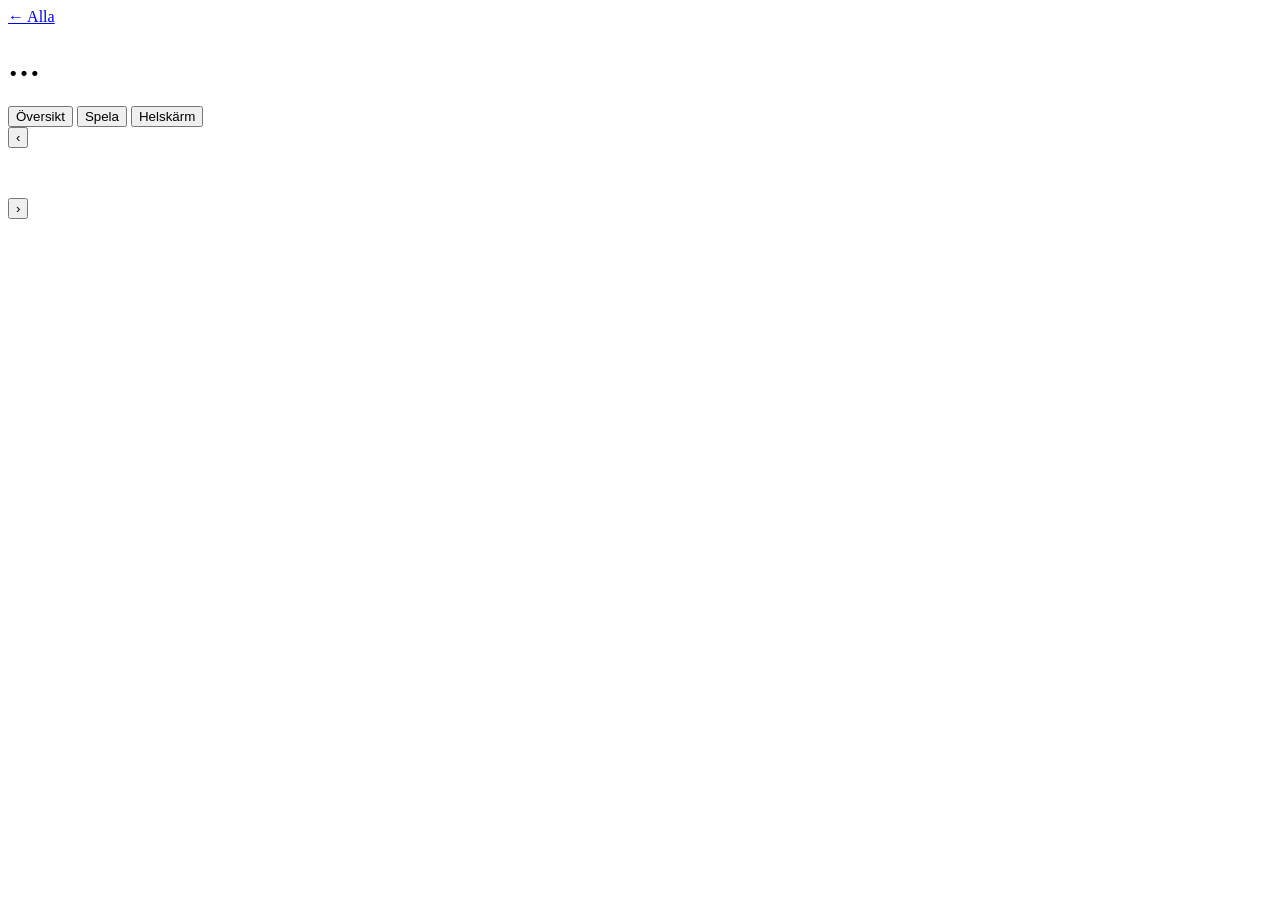
==== src/Slideshow.Api/wwwroot/slideshow.html @ 2dba8fa0 "Bildspel: flera album med skyddad uppladdning Fas 0-diagnostiken ersatt med fungerande applikation. " ====
<!DOCTYPE html>
<html lang="sv">
<head>
<meta charset="utf-8">
<meta name="viewport" content="width=device-width, initial-scale=1, viewport-fit=cover">
<meta name="robots" content="noindex, nofollow">
<title>Bildspel</title>
<link rel="stylesheet" href="/site.css">
</head>
<body>

<header class="bar">
  <a class="btn" href="/">&larr; Alla</a>
  <h1 id="title">&hellip;</h1>
  <button id="toggleView">Översikt</button>
  <button id="play">Spela</button>
  <button id="full">Helskärm</button>
</header>

<section id="stage" class="stage">
  <button class="nav prev" id="prev" aria-label="Föregående">&lsaquo;</button>
  <figure>
    <img id="photo" alt="">
    <figcaption id="caption"></figcaption>
  </figure>
  <button class="nav next" id="next" aria-label="Nästa">&rsaquo;</button>
  <div class="counter" id="counter"></div>
</section>

<section id="grid" class="grid" hidden></section>

<main id="message" hidden></main>

<script src="/app.js"></script>
<script>
const slug = decodeURIComponent(location.pathname.replace(/^\/s\//, '').replace(/\/$/, ''));

const el = {
  title: document.getElementById('title'),
  stage: document.getElementById('stage'),
  grid: document.getElementById('grid'),
  photo: document.getElementById('photo'),
  caption: document.getElementById('caption'),
  counter: document.getElementById('counter'),
  message: document.getElementById('message'),
  toggleView: document.getElementById('toggleView'),
  play: document.getElementById('play'),
  full: document.getElementById('full')
};

let slides = [];
let index = 0;
let timer = null;

function indexFromHash() {
  const n = parseInt(location.hash.slice(1), 10);
  return Number.isFinite(n) ? Math.min(Math.max(n - 1, 0), slides.length - 1) : 0;
}

function show(i, push = true) {
  if (slides.length === 0) return;

  index = (i + slides.length) % slides.length;
  const slide = slides[index];

  el.photo.src = slide.full;
  el.photo.alt = slide.caption || '';
  // textContent, aldrig innerHTML: bildtexten är användarinmatad.
  el.caption.textContent = slide.caption || '';
  el.counter.textContent = `${index + 1} / ${slides.length}`;

  const hash = '#' + (index + 1);
  if (push && location.hash !== hash) {
    history.pushState(null, '', hash);
  } else if (!push) {
    history.replaceState(null, '', hash);
  }

  preload(index + 1);
  preload(index - 1);
  highlightThumb();
}

function preload(i) {
  if (slides.length === 0) return;
  const slide = slides[(i + slides.length) % slides.length];
  new Image().src = slide.full;
}

function highlightThumb() {
  [...el.grid.querySelectorAll('img')].forEach((img, i) =>
    img.classList.toggle('active', i === index));
}

function stopPlayback() {
  if (timer === null) return;
  clearInterval(timer);
  timer = null;
  el.play.textContent = 'Spela';
}

function togglePlayback() {
  if (timer !== null) { stopPlayback(); return; }
  // replaceState under uppspelning, annars fylls historiken med ett steg per bild.
  timer = setInterval(() => show(index + 1, false), 5000);
  el.play.textContent = 'Pausa';
}

function showGrid(on) {
  el.grid.hidden = !on;
  el.stage.hidden = on;
  el.toggleView.textContent = on ? 'Visa bild' : 'Översikt';
  if (on) stopPlayback();
}

function buildGrid() {
  el.grid.replaceChildren(...slides.map((slide, i) => {
    const img = new Image();
    img.src = slide.thumb;
    img.alt = slide.caption || '';
    img.loading = 'lazy';
    img.decoding = 'async';
    img.addEventListener('click', () => { showGrid(false); show(i); });
    return img;
  }));
}

function enableCaptionEditing() {
  el.caption.contentEditable = 'true';
  el.caption.title = 'Klicka för att skriva bildtext';

  el.caption.addEventListener('keydown', e => {
    if (e.key === 'Enter') { e.preventDefault(); el.caption.blur(); }
    if (e.key === 'Escape') { el.caption.textContent = slides[index].caption || ''; el.caption.blur(); }
    e.stopPropagation();
  });

  el.caption.addEventListener('blur', async () => {
    const text = el.caption.textContent.trim();
    if (text === (slides[index].caption || '')) return;

    const slide = slides[index];
    const res = await App.send('PUT', `/api/slideshows/${encodeURIComponent(slug)}/slides/${slide.id}/caption`,
      { caption: text });

    if (res.ok) {
      slide.caption = (await res.json()).caption;
      el.caption.textContent = slide.caption;
      el.photo.alt = slide.caption;
    } else {
      el.caption.textContent = slide.caption || '';
      alert(await App.errorText(res));
    }
  });
}

document.getElementById('prev').addEventListener('click', () => { stopPlayback(); show(index - 1); });
document.getElementById('next').addEventListener('click', () => { stopPlayback(); show(index + 1); });
el.toggleView.addEventListener('click', () => showGrid(el.grid.hidden));
el.play.addEventListener('click', togglePlayback);

el.full.addEventListener('click', () => {
  const on = !document.body.classList.contains('fs');
  document.body.classList.toggle('fs', on);
  el.full.textContent = on ? 'Avsluta' : 'Helskärm';

  // Äkta helskärm där den finns. iPhone saknar den för vanliga element, därför CSS-läget ovan.
  if (on) document.documentElement.requestFullscreen?.().catch(() => {});
  else if (document.fullscreenElement) document.exitFullscreen?.().catch(() => {});
});

document.addEventListener('keydown', e => {
  if (e.target.isContentEditable) return;
  if (e.key === 'ArrowRight') { stopPlayback(); show(index + 1); }
  if (e.key === 'ArrowLeft') { stopPlayback(); show(index - 1); }
  if (e.key === ' ') { e.preventDefault(); togglePlayback(); }
  if (e.key === 'Escape' && document.body.classList.contains('fs')) el.full.click();
});

let touchX = null;
el.stage.addEventListener('touchstart', e => { touchX = e.changedTouches[0].clientX; }, { passive: true });
el.stage.addEventListener('touchend', e => {
  if (touchX === null) return;
  const dx = e.changedTouches[0].clientX - touchX;
  touchX = null;
  if (Math.abs(dx) < 40) return;
  stopPlayback();
  show(dx < 0 ? index + 1 : index - 1);
}, { passive: true });

window.addEventListener('popstate', () => show(indexFromHash(), false));

(async function start() {
  await App.loadSession();

  const res = await fetch(`/api/slideshows/${encodeURIComponent(slug)}`, { cache: 'no-store' });

  if (!res.ok) {
    el.stage.hidden = true;
    el.message.hidden = false;
    el.message.textContent = 'Bildspelet finns inte.';
    return;
  }

  const album = await res.json();
  slides = album.slides;
  el.title.textContent = album.title + (album.isDraft ? ' (utkast)' : '');
  document.title = album.title;

  if (slides.length === 0) {
    el.stage.hidden = true;
    el.message.hidden = false;
    el.message.textContent = 'Bildspelet är tomt.';
    return;
  }

  buildGrid();
  if (App.isAdmin) enableCaptionEditing();
  show(indexFromHash(), false);
})();
</script>
</body>
</html>
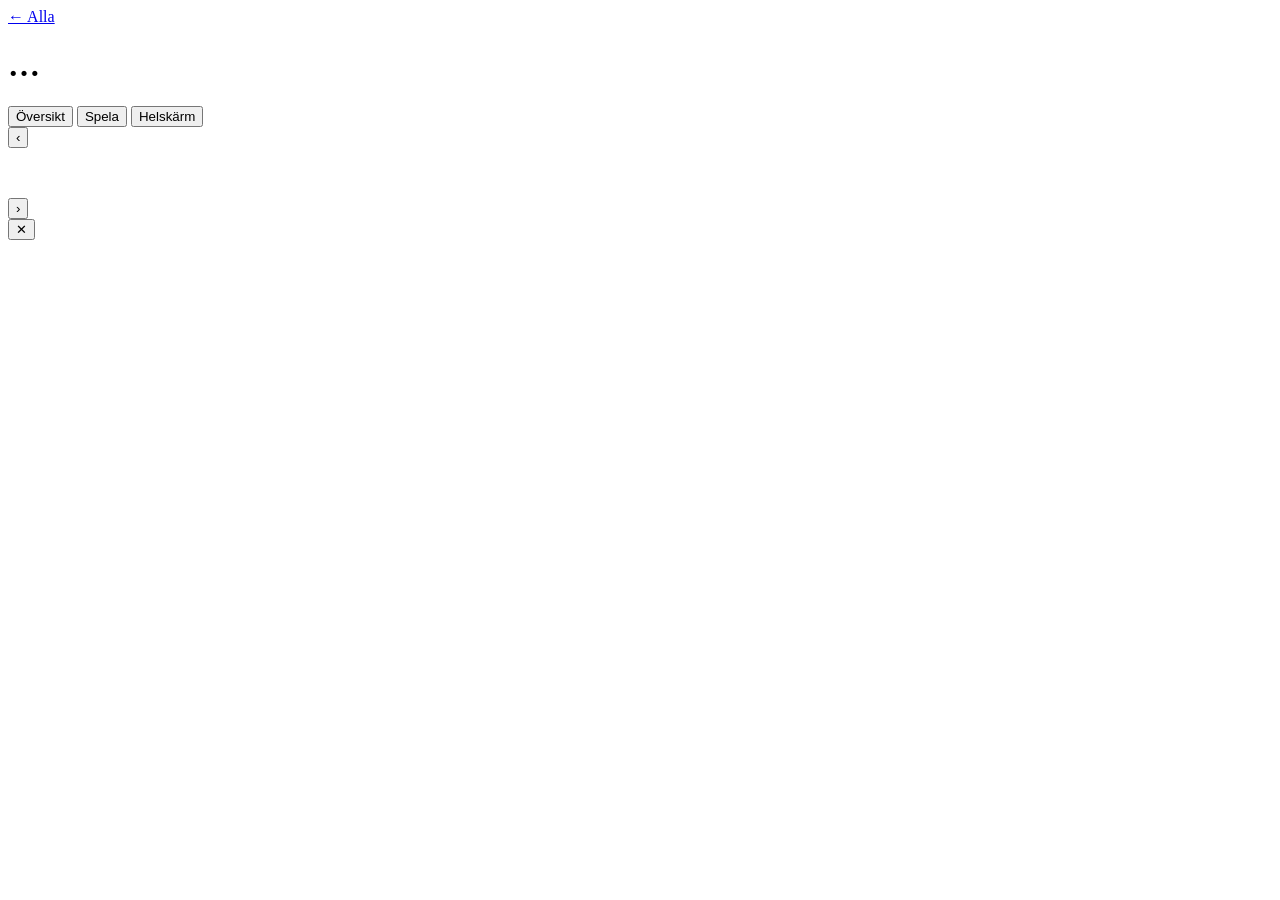
==== commit 440e35ba: "Bildvisaren: permanent tumnagelrad och bilder som inte beskars Tre layoutfel rattade, verifierade i " ====
--- a/src/Slideshow.Api/wwwroot/slideshow.html
+++ b/src/Slideshow.Api/wwwroot/slideshow.html
@@ -7,7 +7,7 @@
 <title>Bildspel</title>
 <link rel="stylesheet" href="/site.css">
 </head>
-<body>
+<body class="viewer">
 
 <header class="bar">
   <a class="btn" href="/">&larr; Alla</a>
@@ -25,7 +25,10 @@
   </figure>
   <button class="nav next" id="next" aria-label="Nästa">&rsaquo;</button>
   <div class="counter" id="counter"></div>
+  <button class="exit" id="exitFull" aria-label="Avsluta helskärm">&#10005;</button>
 </section>
+
+<nav id="strip" class="strip" aria-label="Tumnaglar"></nav>
 
 <section id="grid" class="grid" hidden></section>
 
@@ -38,6 +41,7 @@
 const el = {
   title: document.getElementById('title'),
   stage: document.getElementById('stage'),
+  strip: document.getElementById('strip'),
   grid: document.getElementById('grid'),
   photo: document.getElementById('photo'),
   caption: document.getElementById('caption'),
@@ -88,8 +92,11 @@
 }
 
 function highlightThumb() {
-  [...el.grid.querySelectorAll('img')].forEach((img, i) =>
-    img.classList.toggle('active', i === index));
+  for (const container of [el.strip, el.grid]) {
+    [...container.children].forEach((img, i) => img.classList.toggle('active', i === index));
+  }
+
+  el.strip.children[index]?.scrollIntoView({ block: 'nearest', inline: 'center', behavior: 'smooth' });
 }
 
 function stopPlayback() {
@@ -109,20 +116,24 @@
 function showGrid(on) {
   el.grid.hidden = !on;
   el.stage.hidden = on;
+  el.strip.hidden = on;
   el.toggleView.textContent = on ? 'Visa bild' : 'Översikt';
-  if (on) stopPlayback();
-}
-
-function buildGrid() {
-  el.grid.replaceChildren(...slides.map((slide, i) => {
-    const img = new Image();
-    img.src = slide.thumb;
-    img.alt = slide.caption || '';
-    img.loading = 'lazy';
-    img.decoding = 'async';
-    img.addEventListener('click', () => { showGrid(false); show(i); });
-    return img;
-  }));
+  if (on) stopPlayback(); else highlightThumb();
+}
+
+function thumbnail(slide, i) {
+  const img = new Image();
+  img.src = slide.thumb;
+  img.alt = slide.caption || '';
+  img.loading = 'lazy';
+  img.decoding = 'async';
+  img.addEventListener('click', () => { stopPlayback(); showGrid(false); show(i); });
+  return img;
+}
+
+function buildThumbs() {
+  el.strip.replaceChildren(...slides.map(thumbnail));
+  el.grid.replaceChildren(...slides.map(thumbnail));
 }
 
 function enableCaptionEditing() {
@@ -159,22 +170,24 @@
 el.toggleView.addEventListener('click', () => showGrid(el.grid.hidden));
 el.play.addEventListener('click', togglePlayback);
 
-el.full.addEventListener('click', () => {
-  const on = !document.body.classList.contains('fs');
+function setFullscreen(on) {
   document.body.classList.toggle('fs', on);
   el.full.textContent = on ? 'Avsluta' : 'Helskärm';
 
   // Äkta helskärm där den finns. iPhone saknar den för vanliga element, därför CSS-läget ovan.
   if (on) document.documentElement.requestFullscreen?.().catch(() => {});
   else if (document.fullscreenElement) document.exitFullscreen?.().catch(() => {});
-});
+}
+
+el.full.addEventListener('click', () => setFullscreen(!document.body.classList.contains('fs')));
+document.getElementById('exitFull').addEventListener('click', () => setFullscreen(false));
 
 document.addEventListener('keydown', e => {
   if (e.target.isContentEditable) return;
   if (e.key === 'ArrowRight') { stopPlayback(); show(index + 1); }
   if (e.key === 'ArrowLeft') { stopPlayback(); show(index - 1); }
   if (e.key === ' ') { e.preventDefault(); togglePlayback(); }
-  if (e.key === 'Escape' && document.body.classList.contains('fs')) el.full.click();
+  if (e.key === 'Escape' && document.body.classList.contains('fs')) setFullscreen(false);
 });
 
 let touchX = null;
@@ -197,6 +210,7 @@
 
   if (!res.ok) {
     el.stage.hidden = true;
+    el.strip.hidden = true;
     el.message.hidden = false;
     el.message.textContent = 'Bildspelet finns inte.';
     return;
@@ -209,12 +223,13 @@
 
   if (slides.length === 0) {
     el.stage.hidden = true;
+    el.strip.hidden = true;
     el.message.hidden = false;
     el.message.textContent = 'Bildspelet är tomt.';
     return;
   }
 
-  buildGrid();
+  buildThumbs();
   if (App.isAdmin) enableCaptionEditing();
   show(indexFromHash(), false);
 })();
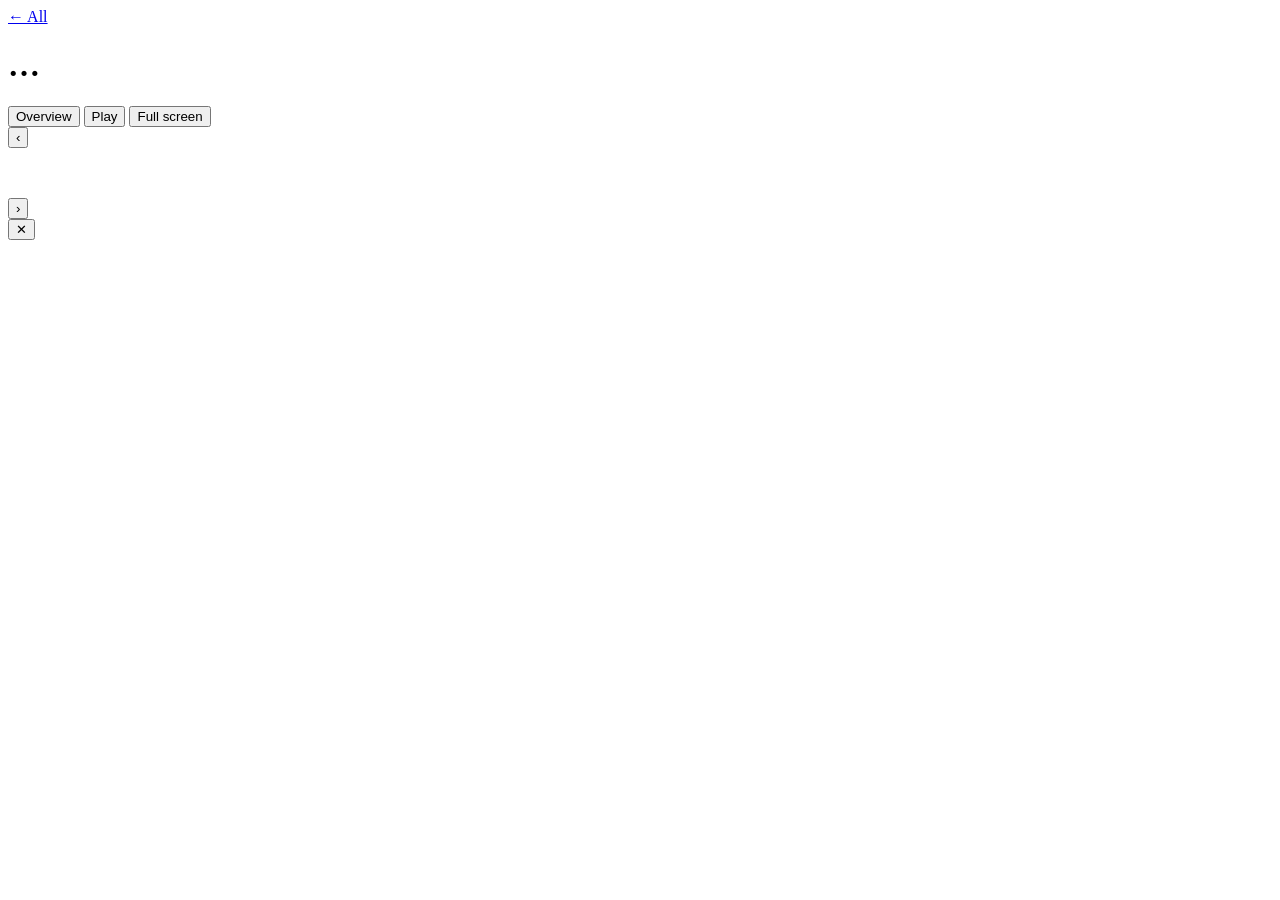
==== commit 0e0686ac: "Engelska granssnittstexter och 100 bilder per bildspel" ====
--- a/src/Slideshow.Api/wwwroot/slideshow.html
+++ b/src/Slideshow.Api/wwwroot/slideshow.html
@@ -1,34 +1,34 @@
 <!DOCTYPE html>
-<html lang="sv">
+<html lang="en">
 <head>
 <meta charset="utf-8">
 <meta name="viewport" content="width=device-width, initial-scale=1, viewport-fit=cover">
 <meta name="robots" content="noindex, nofollow">
-<title>Bildspel</title>
+<title>Slideshow</title>
 <link rel="stylesheet" href="/site.css">
 </head>
 <body class="viewer">
 
 <header class="bar">
-  <a class="btn" href="/">&larr; Alla</a>
+  <a class="btn" href="/">&larr; All</a>
   <h1 id="title">&hellip;</h1>
-  <button id="toggleView">Översikt</button>
-  <button id="play">Spela</button>
-  <button id="full">Helskärm</button>
+  <button id="toggleView">Overview</button>
+  <button id="play">Play</button>
+  <button id="full">Full screen</button>
 </header>
 
 <section id="stage" class="stage">
-  <button class="nav prev" id="prev" aria-label="Föregående">&lsaquo;</button>
+  <button class="nav prev" id="prev" aria-label="Previous">&lsaquo;</button>
   <figure>
     <img id="photo" alt="">
     <figcaption id="caption"></figcaption>
   </figure>
-  <button class="nav next" id="next" aria-label="Nästa">&rsaquo;</button>
+  <button class="nav next" id="next" aria-label="Next">&rsaquo;</button>
   <div class="counter" id="counter"></div>
-  <button class="exit" id="exitFull" aria-label="Avsluta helskärm">&#10005;</button>
+  <button class="exit" id="exitFull" aria-label="Exit full screen">&#10005;</button>
 </section>
 
-<nav id="strip" class="strip" aria-label="Tumnaglar"></nav>
+<nav id="strip" class="strip" aria-label="Thumbnails"></nav>
 
 <section id="grid" class="grid" hidden></section>
 
@@ -96,28 +96,58 @@
     [...container.children].forEach((img, i) => img.classList.toggle('active', i === index));
   }
 
-  el.strip.children[index]?.scrollIntoView({ block: 'nearest', inline: 'center', behavior: 'smooth' });
+  revealThumb();
+}
+
+// Sidvändning i stället för centrering: raden man hamnar på flyttas till kanten, så att
+// hela spalten fylls med nya bilder i stället för att rycka en bit vid varje bildbyte.
+function revealThumb() {
+  const thumb = el.strip.children[index];
+  if (!thumb || el.strip.hidden) return;
+
+  const box = el.strip.getBoundingClientRect();
+  const item = thumb.getBoundingClientRect();
+  const pad = getComputedStyle(el.strip);
+
+  // Bara en axel kan svämma över — den andra är overflow:hidden i respektive läge.
+  if (el.strip.scrollHeight > el.strip.clientHeight) {
+    if (item.bottom > box.bottom) {
+      scrollStrip('top', el.strip.scrollTop + item.top - box.top - parseFloat(pad.paddingTop));
+    } else if (item.top < box.top) {
+      scrollStrip('top', el.strip.scrollTop + item.bottom - box.bottom + parseFloat(pad.paddingBottom));
+    }
+  } else if (el.strip.scrollWidth > el.strip.clientWidth) {
+    if (item.right > box.right) {
+      scrollStrip('left', el.strip.scrollLeft + item.left - box.left - parseFloat(pad.paddingLeft));
+    } else if (item.left < box.left) {
+      scrollStrip('left', el.strip.scrollLeft + item.right - box.right + parseFloat(pad.paddingRight));
+    }
+  }
+}
+
+function scrollStrip(axis, value) {
+  el.strip.scrollTo({ [axis]: value, behavior: 'smooth' });
 }
 
 function stopPlayback() {
   if (timer === null) return;
   clearInterval(timer);
   timer = null;
-  el.play.textContent = 'Spela';
+  el.play.textContent = 'Play';
 }
 
 function togglePlayback() {
   if (timer !== null) { stopPlayback(); return; }
   // replaceState under uppspelning, annars fylls historiken med ett steg per bild.
   timer = setInterval(() => show(index + 1, false), 5000);
-  el.play.textContent = 'Pausa';
+  el.play.textContent = 'Pause';
 }
 
 function showGrid(on) {
   el.grid.hidden = !on;
   el.stage.hidden = on;
   el.strip.hidden = on;
-  el.toggleView.textContent = on ? 'Visa bild' : 'Översikt';
+  el.toggleView.textContent = on ? 'Show image' : 'Overview';
   if (on) stopPlayback(); else highlightThumb();
 }
 
@@ -138,7 +168,7 @@
 
 function enableCaptionEditing() {
   el.caption.contentEditable = 'true';
-  el.caption.title = 'Klicka för att skriva bildtext';
+  el.caption.title = 'Click to write a caption';
 
   el.caption.addEventListener('keydown', e => {
     if (e.key === 'Enter') { e.preventDefault(); el.caption.blur(); }
@@ -172,7 +202,7 @@
 
 function setFullscreen(on) {
   document.body.classList.toggle('fs', on);
-  el.full.textContent = on ? 'Avsluta' : 'Helskärm';
+  el.full.textContent = on ? 'Exit' : 'Full screen';
 
   // Äkta helskärm där den finns. iPhone saknar den för vanliga element, därför CSS-läget ovan.
   if (on) document.documentElement.requestFullscreen?.().catch(() => {});
@@ -203,6 +233,14 @@
 
 window.addEventListener('popstate', () => show(indexFromHash(), false));
 
+// Rotation flyttar tumnagelraden mellan vågrät och lodrät — gammal scrollposition pekar då fel.
+let revealQueued = false;
+window.addEventListener('resize', () => {
+  if (revealQueued) return;
+  revealQueued = true;
+  requestAnimationFrame(() => { revealQueued = false; revealThumb(); });
+});
+
 (async function start() {
   await App.loadSession();
 
@@ -212,20 +250,20 @@
     el.stage.hidden = true;
     el.strip.hidden = true;
     el.message.hidden = false;
-    el.message.textContent = 'Bildspelet finns inte.';
+    el.message.textContent = 'The slideshow does not exist.';
     return;
   }
 
   const album = await res.json();
   slides = album.slides;
-  el.title.textContent = album.title + (album.isDraft ? ' (utkast)' : '');
+  el.title.textContent = album.title + (album.isDraft ? ' (draft)' : '');
   document.title = album.title;
 
   if (slides.length === 0) {
     el.stage.hidden = true;
     el.strip.hidden = true;
     el.message.hidden = false;
-    el.message.textContent = 'Bildspelet är tomt.';
+    el.message.textContent = 'The slideshow is empty.';
     return;
   }
 
